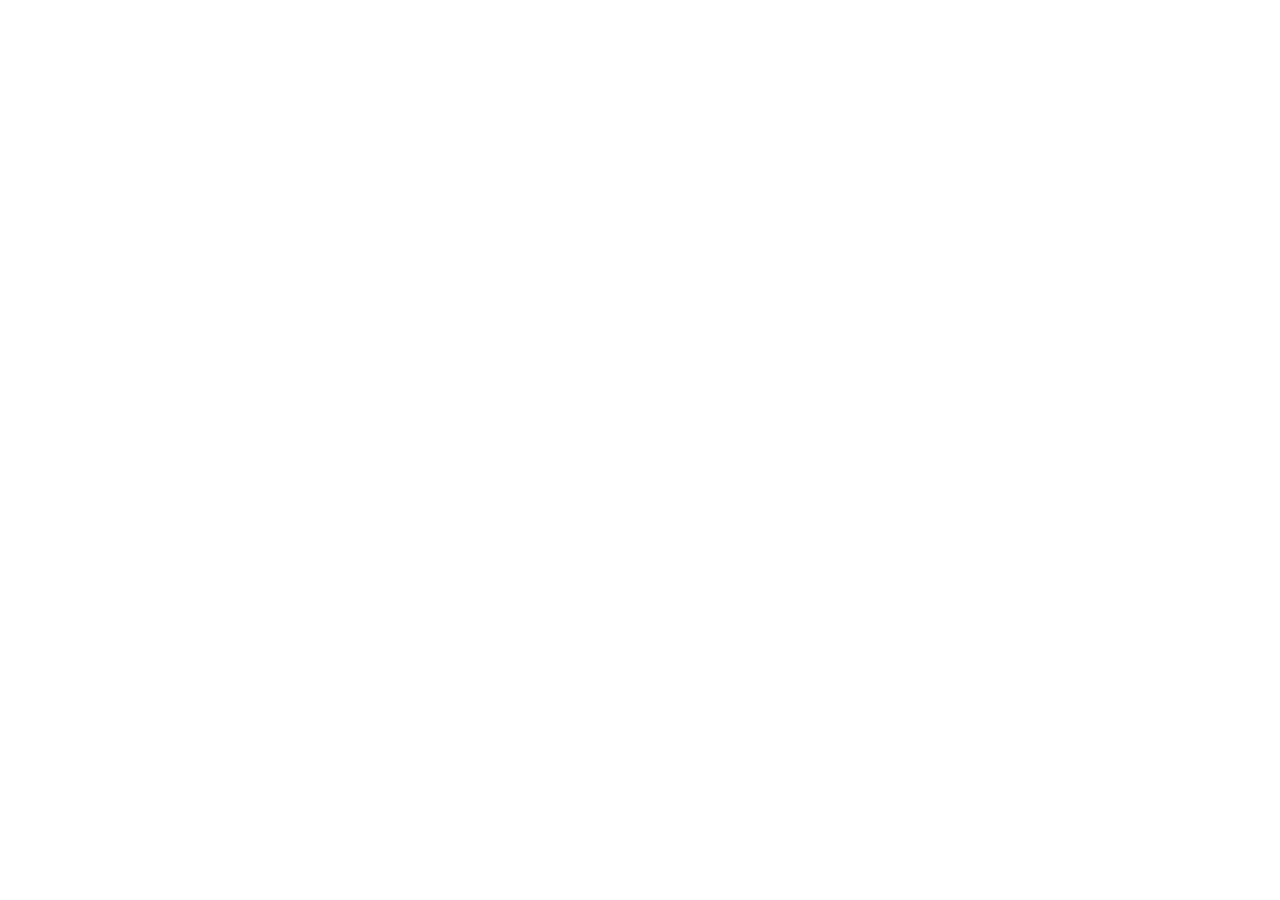
==== project/car.html @ aac3240c "first Commit" ====
<!DOCTYPE html>
<html lang="en">
<head>
    <meta charset="UTF-8">
    <meta name="viewport" content="width=device-width, initial-scale=1.0">
    <title>Document</title>
</head>
<body >

    
</body>
</html>
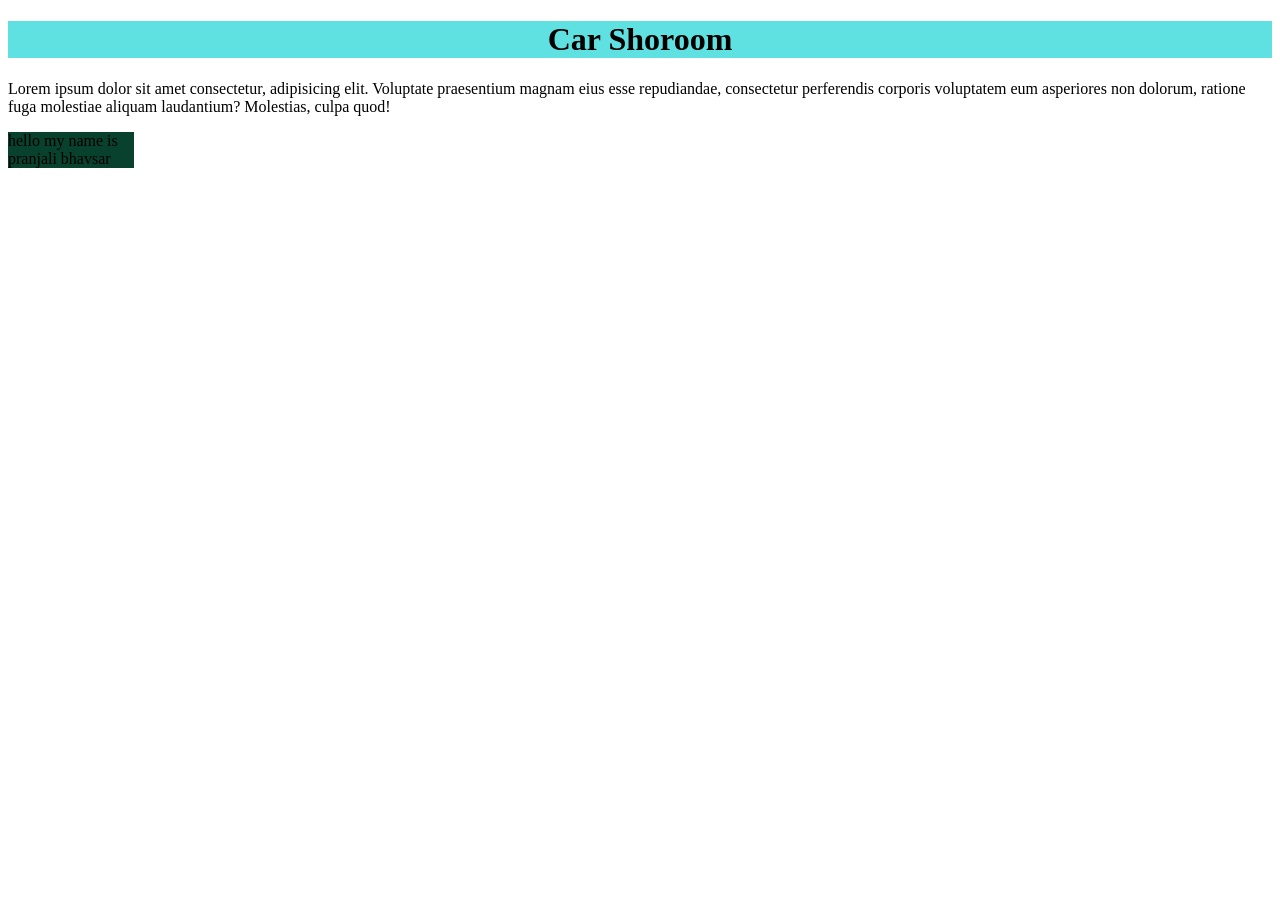
==== commit 75e7a21e: "Initial commit" ====
--- a/project/car.html
+++ b/project/car.html
@@ -3,10 +3,28 @@
 <head>
     <meta charset="UTF-8">
     <meta name="viewport" content="width=device-width, initial-scale=1.0">
-    <title>Document</title>
+    <title>Car shoroom</title>
+<style>
+    h1{
+        background-color: rgb(96, 225, 225);
+        font-weight: 700;
+        font-family: cursive;
+        text-align: center;
+    }
+    p{
+        font-weight: 300;
+    }
+   
+</style>
+
+
 </head>
 <body >
 
-    
+    <h1>Car Shoroom</h1>
+    <p>Lorem ipsum dolor sit amet consectetur, adipisicing elit. Voluptate praesentium magnam eius esse repudiandae, consectetur perferendis corporis voluptatem eum asperiores non dolorum, ratione fuga molestiae aliquam laudantium? Molestias, culpa quod!
+    </p>
+
+    <aside style="margin-left: 0%;margin-right: 90%; background-color: rgb(9, 65, 47);size-adjust: calc(12 12 12);">hello my name is pranjali bhavsar</aside>
 </body>
 </html>
